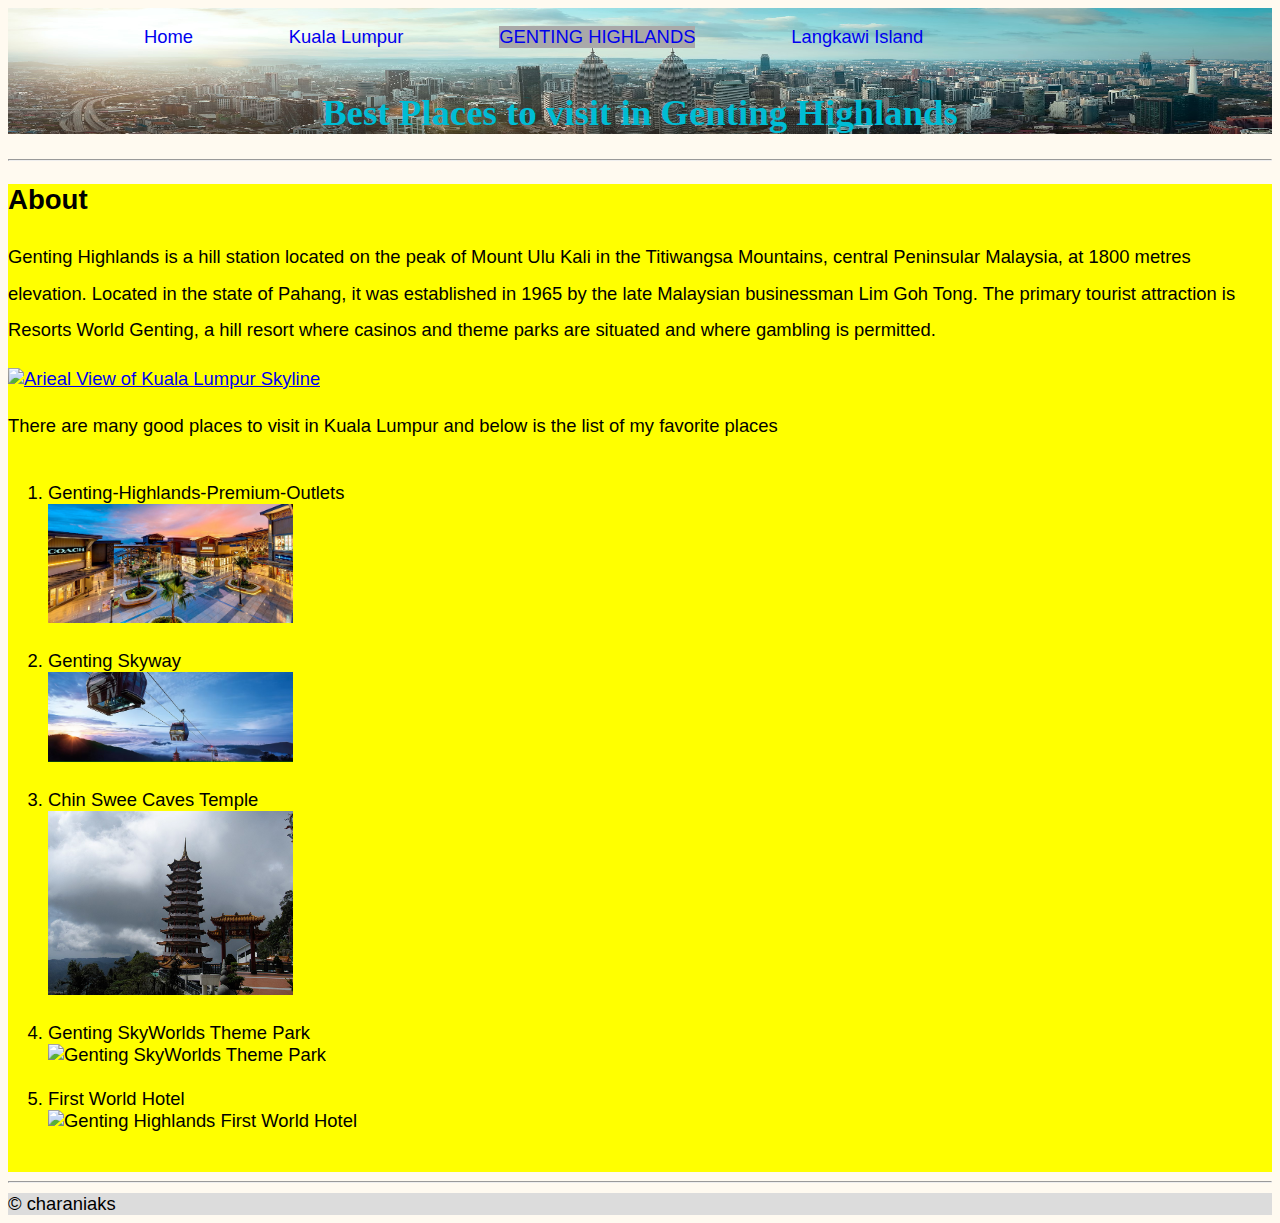
==== genting.html @ f7683060 "Add files via upload" ====
<!DOCTYPE html>
<html lang="en">
<head>
    <meta charset="UTF-8">
    <meta name="viewport" content="width=device-width, initial-scale=1.0">
    <title>Best Places to visit in Genting Highlands</title>
    <link rel="stylesheet" href="css/style.css">
</head>

<body>
    <a class="offpage" href="#maincontent">Skip to Main Content</a>
    <header class="genting">
        <nav>
            <ul>
              <li><a href="index.html">Home</a></li>
              <li><a href="kualalumpur.html">Kuala Lumpur</a></li>
              <li  class="current"><a href="genting.html">Genting Highlands</a></li>
              <li><a href="langkawi.html">Langkawi Island</a></li>
            </ul>
        </nav>      
        <h1>Best Places to visit in Genting Highlands</h1>
    </header>

    <hr>

    <main id="maincontent">
       <h2>About</h2>
       <p>Genting Highlands is a hill station located on the peak of Mount Ulu Kali in the Titiwangsa Mountains, central Peninsular Malaysia, at 1800 metres elevation. Located in the state of Pahang, it was established in 1965 by the late Malaysian businessman Lim Goh Tong. The primary tourist attraction is Resorts World Genting, a hill resort where casinos and theme parks are situated and where gambling is permitted.</p>
       <a href="https://en.wikipedia.org/wiki/Genting_Highlands"><img src="images\Genting-Pana.JPG" width="50%" alt="Arieal View of Kuala Lumpur Skyline"></a>
       <p>There are many good places to visit in Kuala Lumpur and below is the list of my favorite places</p>
       <div class="displayflex">
       <ol>
        <li>
            Genting-Highlands-Premium-Outlets
            <br>
            <img src="images\Genting-Highlands-Premium-Outlets.jpg" width="20%" alt="Genting Highlands Premium Outlets">
        </li>
        <br>
        <li>
            Genting Skyway
            <br>
            <img src="images\Genting-Skyway-Valley-2.jpg" width="20%" alt="Genting Skyway Valley">

        </li>
        <br>
        <li>
            Chin Swee Caves Temple
            <br>
            <img src="images\Chin-Swee-Caves-Temple.jpg" width="20%" alt="Chin Swee Caves Temple">

        </li>
        <br>
        <li>
            Genting SkyWorlds Theme Park
            <br>
            <img src="images\Genting-SkyWorlds-Theme-Park-2.JPG" width="20%" alt="Genting SkyWorlds Theme Park">
        </li>
        <br>       
        <li>
            First World Hotel
            <br>
            <img src="images\Genting-Highlands-Malaysia-First-World-Hotel.JPG" width="20%" alt="Genting Highlands First World Hotel">
        </li>
        <br>



       </ol>
        </div>
    </main>

    <hr>

    <footer>
        &copy charaniaks
    </footer>
    
</body>
</html>
---- css/style.css ----
body {
    font-family: 'Gill Sans', 'Gill Sans MT', Calibri, 'Trebuchet MS', sans-serif;
    font-size: 115%;
    background-color: floralwhite;
}

header{
    background-color: gainsboro;
    background-image: url(../images/malaysia-skyline.jpg);
    background-repeat: round;        
}

.offpage {
    position:absolute;
    left: -1000px;
}
    

/* nav {
    background-color: rgb(0, 217, 255);
} */

/* main{
    background-color: yellow;
    font-size: 110%;
} */

footer{
    background-color: gainsboro;
}

/* li {
    display:inline-block;
    width:360px;
} */

h1{
    color:#00BCD4;
    text-align: center;
    font-family:'Brush Script MT','Times New Roman', Arial;
}

p{
line-height: 200%;
}

/* new code for homework2 */

main{
    background-color: yellow;
}

ul{
    display: flex;
    list-style-type: none;
    justify-content: space-evenly;
}

nav a{
    text-decoration: none;
}

.current{
    text-transform: uppercase;
    background-color: darkgray;
}

nav {
    display: inline-block;
    width: 80%;
}

/* header img{
    width: 10%;
    position: relative;  
    top: 20px;
} */

.displaygrid{
    display: grid;
    grid-template-columns: 40% 40%;
    justify-content: space-evenly;
    align-items: center;
    row-gap: 10px;
}

.displaygrid img{
    width: 100%;
}

.displayflex {                                     
    display: flex;
    flex-wrap: wrap;                          
    justify-content: space-evenly;            
}
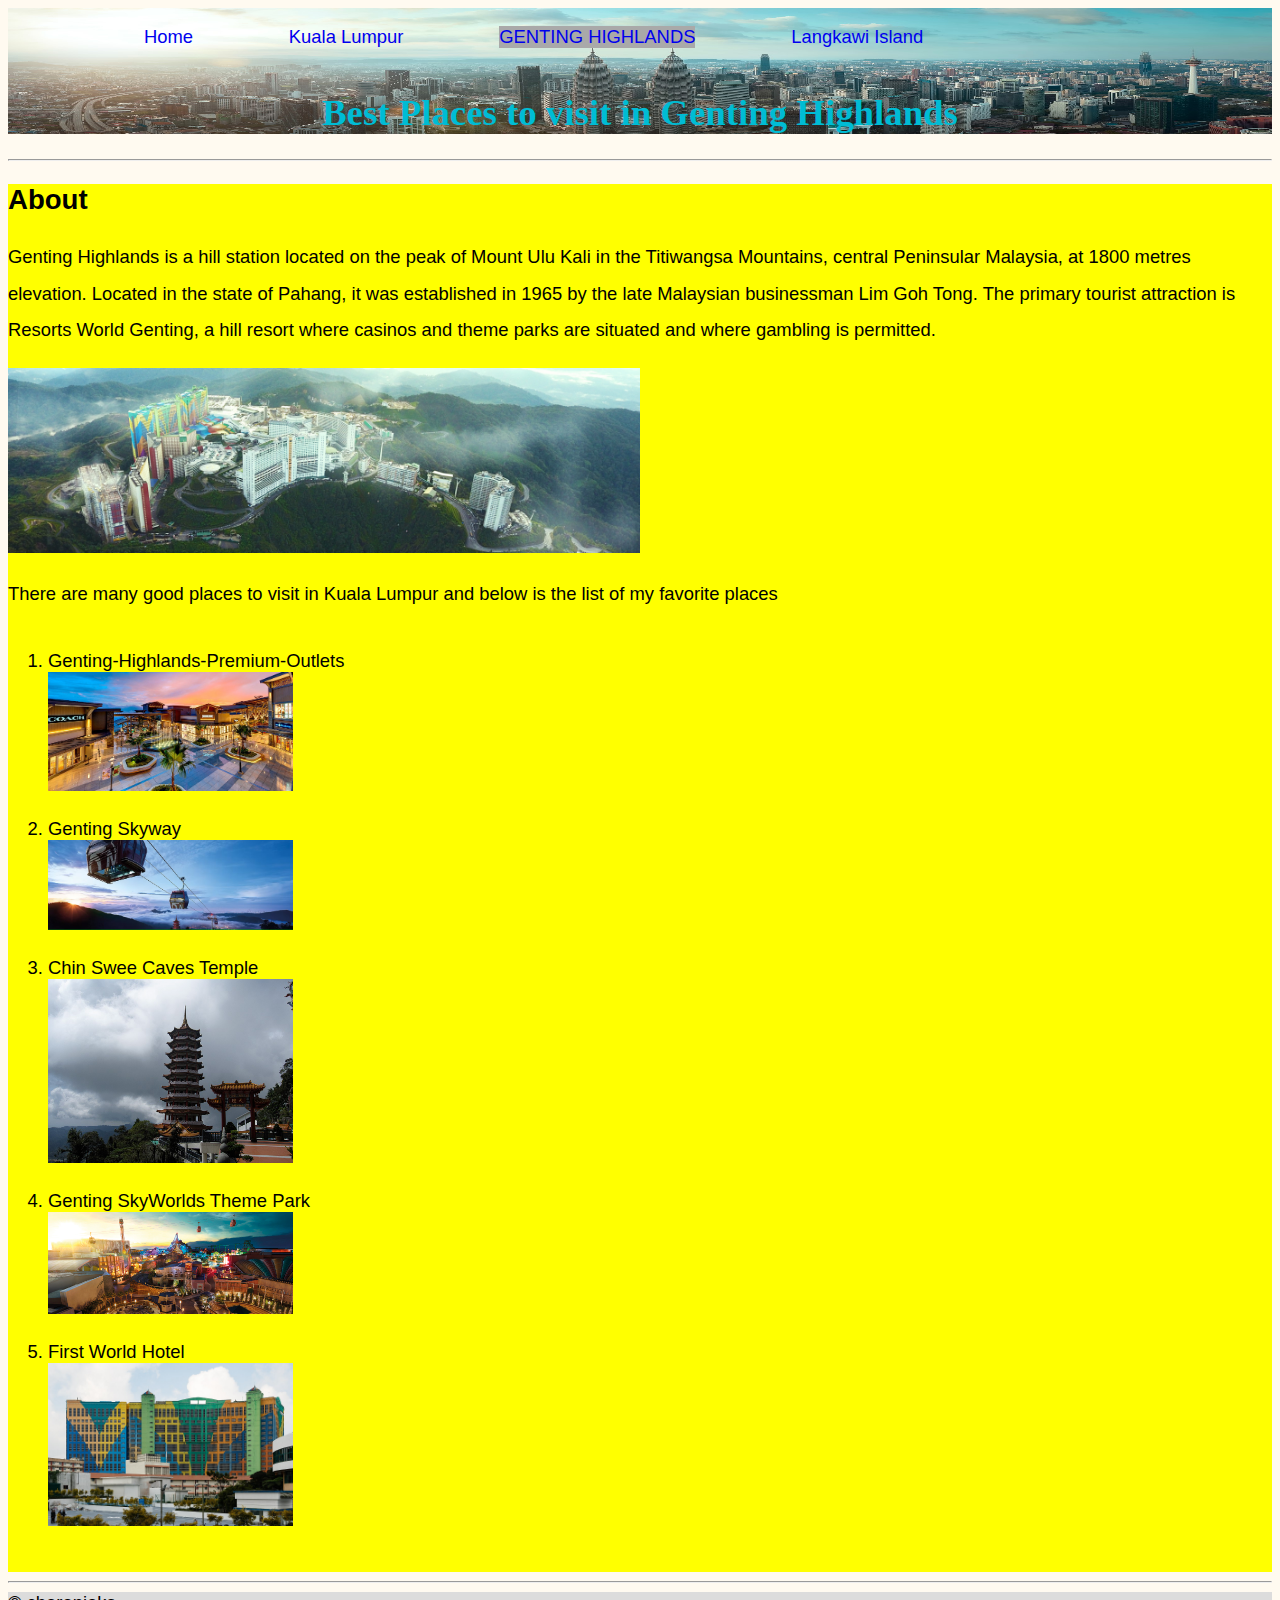
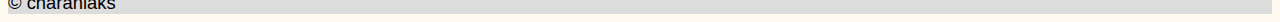
==== commit 1b5d84ce: "Update genting.html" ====
--- a/genting.html
+++ b/genting.html
@@ -26,7 +26,7 @@
     <main id="maincontent">
        <h2>About</h2>
        <p>Genting Highlands is a hill station located on the peak of Mount Ulu Kali in the Titiwangsa Mountains, central Peninsular Malaysia, at 1800 metres elevation. Located in the state of Pahang, it was established in 1965 by the late Malaysian businessman Lim Goh Tong. The primary tourist attraction is Resorts World Genting, a hill resort where casinos and theme parks are situated and where gambling is permitted.</p>
-       <a href="https://en.wikipedia.org/wiki/Genting_Highlands"><img src="images\Genting-Pana.JPG" width="50%" alt="Arieal View of Kuala Lumpur Skyline"></a>
+       <a href="https://en.wikipedia.org/wiki/Genting_Highlands"><img src="images\Genting-Pana.jpg" width="50%" alt="Arieal View of Kuala Lumpur Skyline"></a>
        <p>There are many good places to visit in Kuala Lumpur and below is the list of my favorite places</p>
        <div class="displayflex">
        <ol>
@@ -53,13 +53,13 @@
         <li>
             Genting SkyWorlds Theme Park
             <br>
-            <img src="images\Genting-SkyWorlds-Theme-Park-2.JPG" width="20%" alt="Genting SkyWorlds Theme Park">
+            <img src="images\Genting-SkyWorlds-Theme-Park-2.jpg" width="20%" alt="Genting SkyWorlds Theme Park">
         </li>
         <br>       
         <li>
             First World Hotel
             <br>
-            <img src="images\Genting-Highlands-Malaysia-First-World-Hotel.JPG" width="20%" alt="Genting Highlands First World Hotel">
+            <img src="images\Genting-Highlands-Malaysia-First-World-Hotel.jpg" width="20%" alt="Genting Highlands First World Hotel">
         </li>
         <br>
 
@@ -76,4 +76,4 @@
     </footer>
     
 </body>
-</html>+</html>
